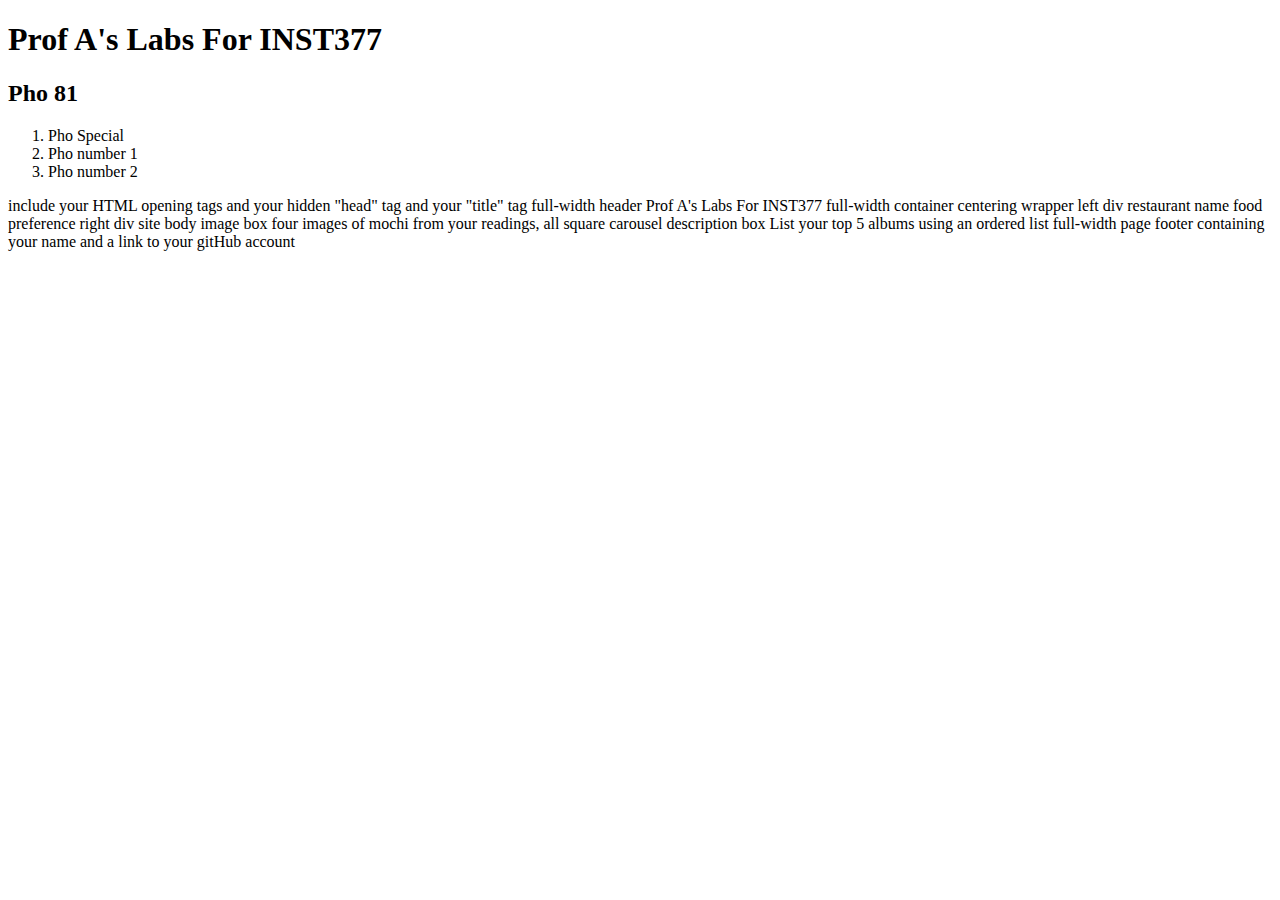
==== client/lab_1/index.html @ 05e7df49 "Update index.html" ====
<!DOCTYPE html>
<html>
  <head>
    <title></title>
  </head>
  <body>
    <h1 class="header">Prof A's Labs For INST377</h1>
    <div class="container">
      <div class="left">
        <h2>Pho 81</h2>
        <ol>
          <li>Pho Special</li>
          <li>Pho number 1</li>
          <li>Pho number 2</li>
        </ol>
      </div>
      <div class="right"></div>
    </div>
  </body>
</html>
include your HTML opening tags
and your hidden "head" tag
and your "title" tag

full-width header
Prof A's Labs For INST377

full-width container
  centering wrapper
    left div
      restaurant name
      food preference
    right div
      site body
        image box
          four images of mochi from your readings, all square
        carousel description box
          List your top 5 albums using an ordered list


full-width page footer containing your name and a link to your gitHub account
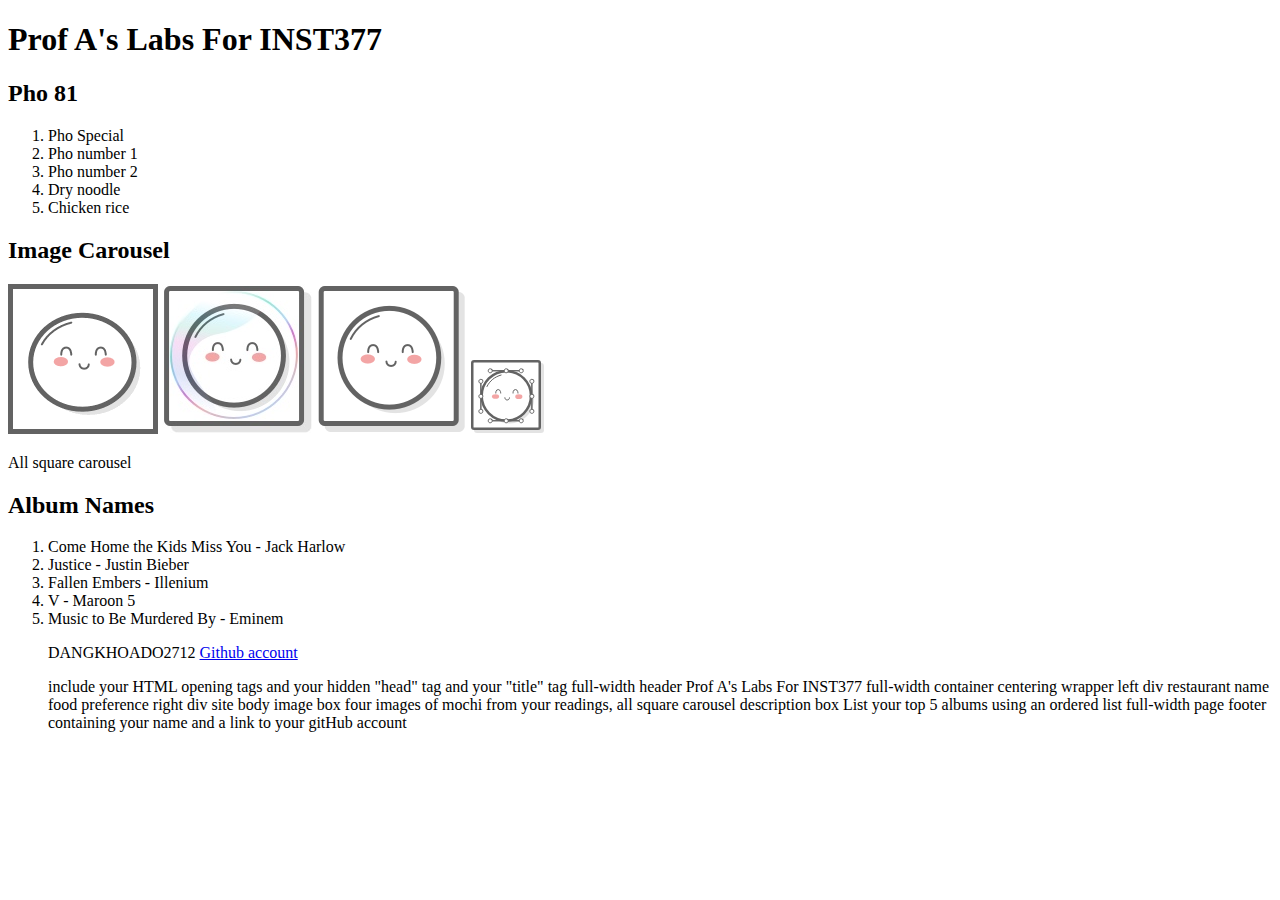
==== commit a64cc487: "new version" ====
--- a/client/lab_1/index.html
+++ b/client/lab_1/index.html
@@ -2,20 +2,39 @@
 <html>
   <head>
     <title></title>
+    <link href="style.css"> 
   </head>
   <body>
-    <h1 class="header">Prof A's Labs For INST377</h1>
-    <div class="container">
-      <div class="left">
-        <h2>Pho 81</h2>
-        <ol>
-          <li>Pho Special</li>
-          <li>Pho number 1</li>
-          <li>Pho number 2</li>
-        </ol>
-      </div>
-      <div class="right"></div>
-    </div>
+    <header>
+      <h1 class="header">Prof A's Labs For INST377</h1>
+    </header>
+    
+    <h2>Pho 81</h2>
+    <ol>
+      <li>Pho Special</li>
+      <li>Pho number 1</li>
+      <li>Pho number 2</li>
+      <li>Dry noodle</li>
+      <li>Chicken rice</li>
+    </ol>
+    <h2>Image Carousel</h2>
+    <img src="images/mochi.gif" />
+    <img src="images/mochi.jpg" />
+    <img src="images/mochi.png" />
+    <img src="images/mochi.svg" />
+    <p>All square carousel</p>
+    <h2>Album Names</h2>
+    <ol>
+      <li>Come Home the Kids Miss You - Jack Harlow</li>
+      <li>Justice - Justin Bieber</li>
+      <li>Fallen Embers - Illenium</li>
+      <li>V - Maroon 5</li>
+      <li>Music to Be Murdered By - Eminem</li>
+
+    <footer>
+      <p>DANGKHOADO2712 <a href="https://github.com/dangkhoado2712">Github account</a></p>
+    </footer>
+   
   </body>
 </html>
 include your HTML opening tags
--- a/client/lab_1/style.css
+++ b/client/lab_1/style.css
@@ -0,0 +1,12 @@
+.header {
+    width: 100%;
+}
+
+.container{
+    width: 100%;
+    margin: auto;
+}
+
+.left {
+    left: 0px;
+}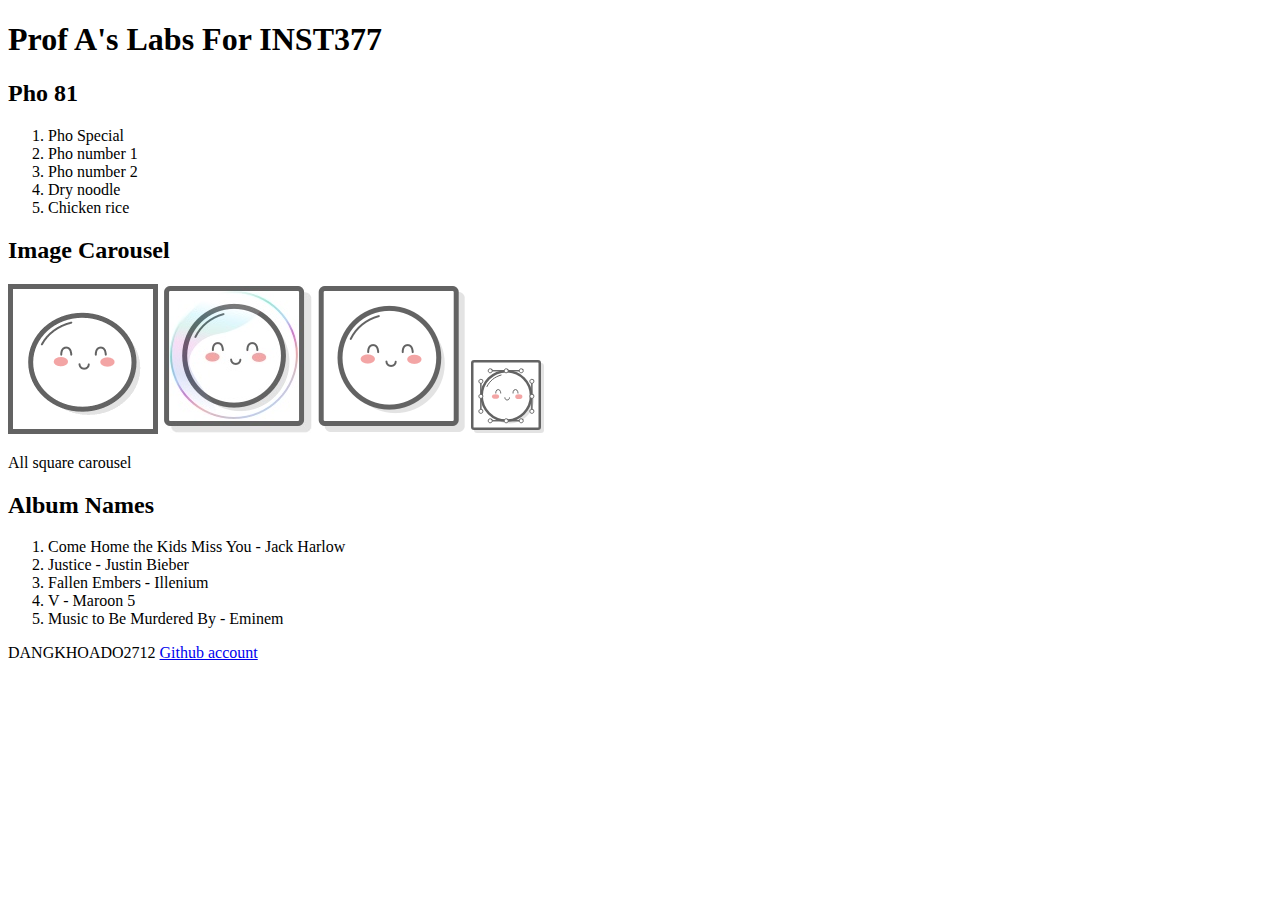
==== commit d1b41a1c: "Update index.html" ====
--- a/client/lab_1/index.html
+++ b/client/lab_1/index.html
@@ -8,8 +8,8 @@
     <header>
       <h1 class="header">Prof A's Labs For INST377</h1>
     </header>
-    
-    <h2>Pho 81</h2>
+    <div>
+      <h2>Pho 81</h2>
     <ol>
       <li>Pho Special</li>
       <li>Pho number 1</li>
@@ -17,7 +17,9 @@
       <li>Dry noodle</li>
       <li>Chicken rice</li>
     </ol>
-    <h2>Image Carousel</h2>
+    </div>
+    <div>
+      <h2>Image Carousel</h2>
     <img src="images/mochi.gif" />
     <img src="images/mochi.jpg" />
     <img src="images/mochi.png" />
@@ -30,31 +32,11 @@
       <li>Fallen Embers - Illenium</li>
       <li>V - Maroon 5</li>
       <li>Music to Be Murdered By - Eminem</li>
+    </div>
 
     <footer>
       <p>DANGKHOADO2712 <a href="https://github.com/dangkhoado2712">Github account</a></p>
     </footer>
    
   </body>
-</html>
-include your HTML opening tags
-and your hidden "head" tag
-and your "title" tag
-
-full-width header
-Prof A's Labs For INST377
-
-full-width container
-  centering wrapper
-    left div
-      restaurant name
-      food preference
-    right div
-      site body
-        image box
-          four images of mochi from your readings, all square
-        carousel description box
-          List your top 5 albums using an ordered list
-
-
-full-width page footer containing your name and a link to your gitHub account+</html>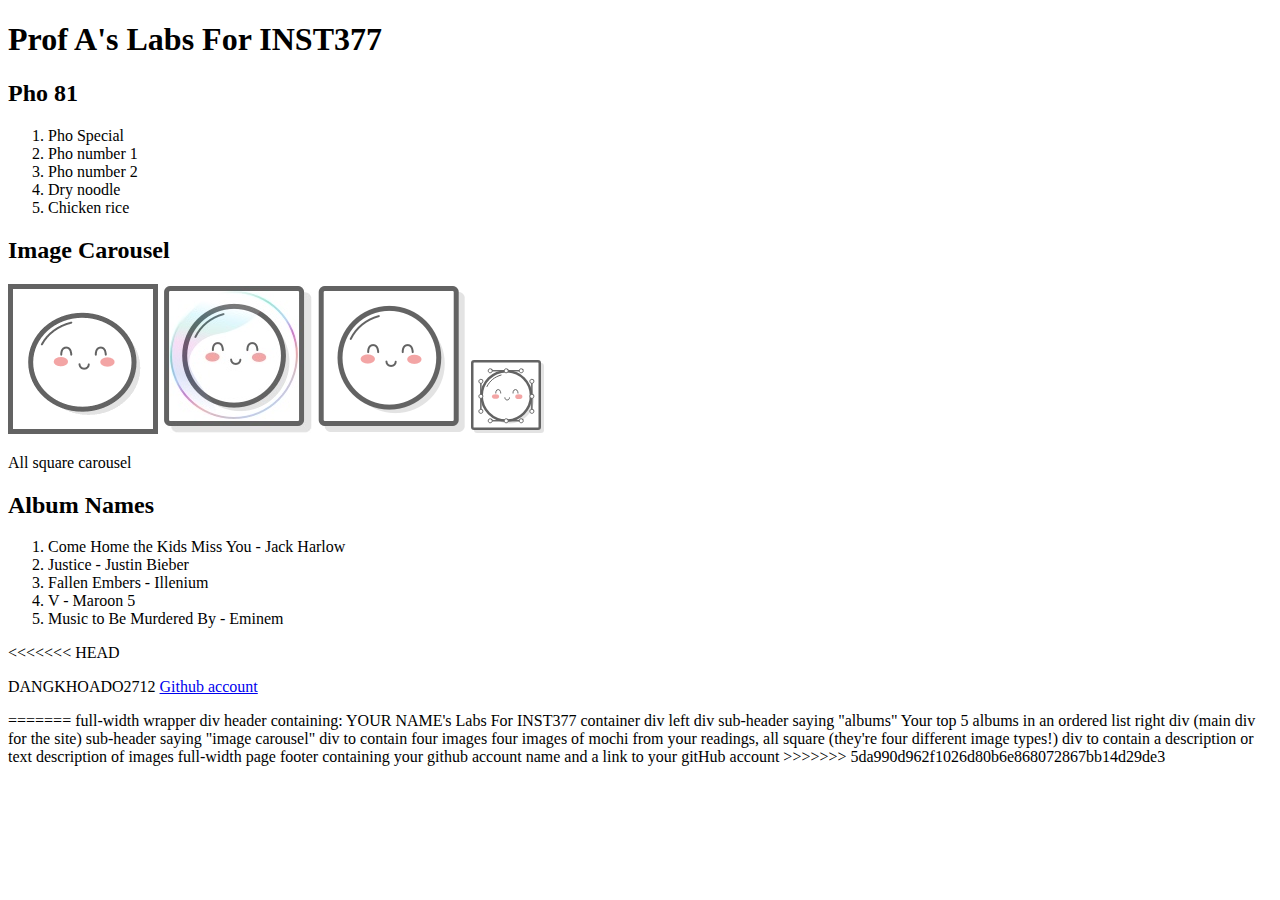
==== commit 68190f44: "Merge branch 'main' of https://github.com/UMD-INST377/INST377-Lab-Work" ====
--- a/client/lab_1/index.html
+++ b/client/lab_1/index.html
@@ -1,12 +1,11 @@
 <!DOCTYPE html>
-<html>
+<html lang="en">
   <head>
     <title></title>
-    <link href="style.css"> 
   </head>
   <body>
     <header>
-      <h1 class="header">Prof A's Labs For INST377</h1>
+      <h1>Prof A's Labs For INST377</h1>
     </header>
     <div>
       <h2>Pho 81</h2>
@@ -34,9 +33,28 @@
       <li>Music to Be Murdered By - Eminem</li>
     </div>
 
+<<<<<<< HEAD
     <footer>
-      <p>DANGKHOADO2712 <a href="https://github.com/dangkhoado2712">Github account</a></p>
+      <p>DANGKHOADO2712 <a href="https://github.com/dangkhoado2712/INST377-Lab-Work" target="_blank">Github account</a></p>
     </footer>
    
   </body>
-</html>+</html>
+=======
+
+full-width wrapper div
+  header containing: YOUR NAME's Labs For INST377
+  container div
+      left div
+        sub-header saying "albums"
+        Your top 5 albums in an ordered list
+      right div (main div for the site)
+        sub-header saying "image carousel"
+          div to contain four images
+            four images of mochi from your readings, all square (they're four different image types!)
+          div to contain a description or text
+            description of images
+
+
+full-width page footer containing your github account name and a link to your gitHub account
+>>>>>>> 5da990d962f1026d80b6e868072867bb14d29de3
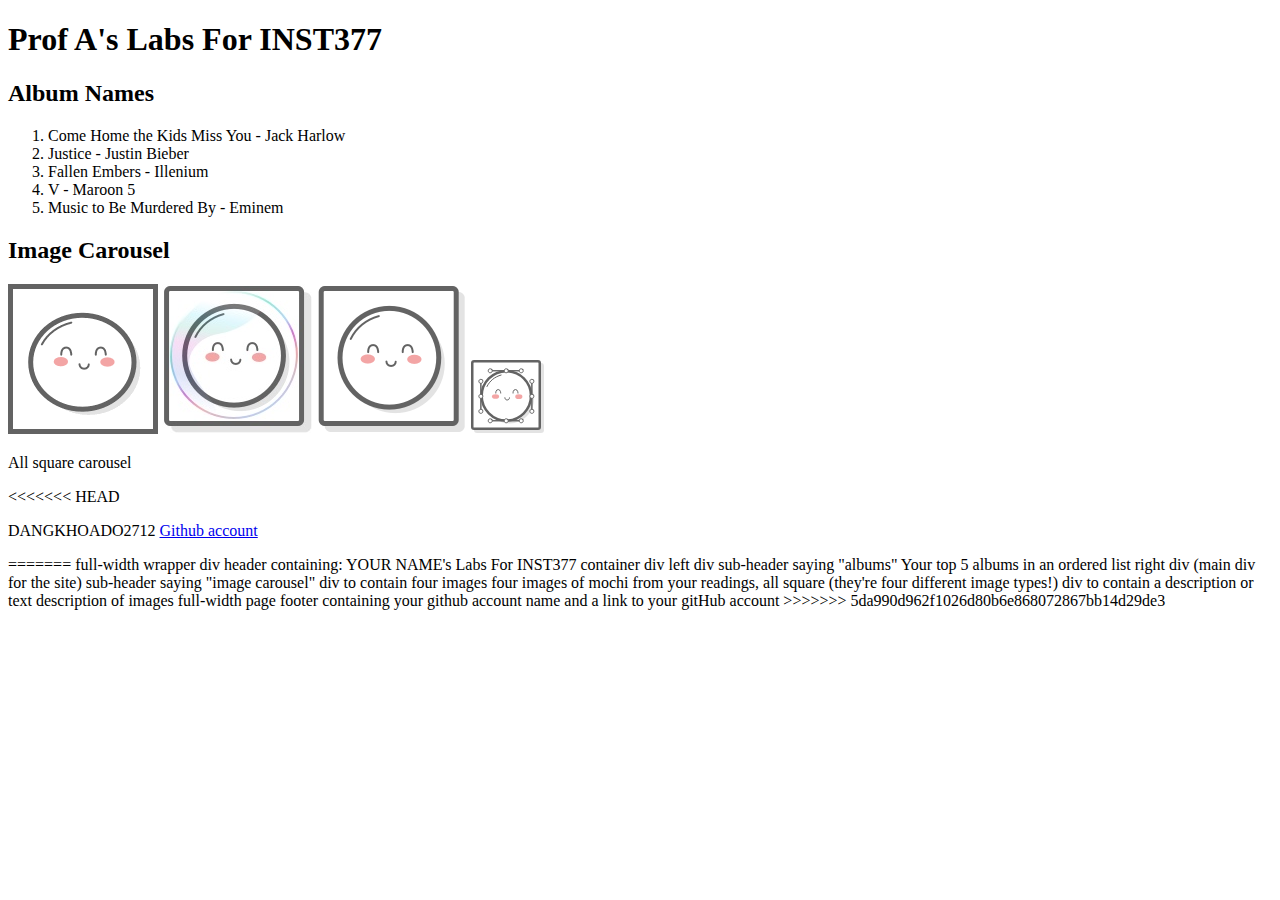
==== commit a057feae: "fix after pull from main" ====
--- a/client/lab_1/index.html
+++ b/client/lab_1/index.html
@@ -4,34 +4,33 @@
     <title></title>
   </head>
   <body>
-    <header>
-      <h1>Prof A's Labs For INST377</h1>
-    </header>
     <div>
-      <h2>Pho 81</h2>
-    <ol>
-      <li>Pho Special</li>
-      <li>Pho number 1</li>
-      <li>Pho number 2</li>
-      <li>Dry noodle</li>
-      <li>Chicken rice</li>
-    </ol>
+      <header>
+        <h1>Prof A's Labs For INST377</h1>
+      </header>
+      <div>
+        <h2>Album Names</h2>
+      <ol>
+        <li>Come Home the Kids Miss You - Jack Harlow</li>
+        <li>Justice - Justin Bieber</li>
+        <li>Fallen Embers - Illenium</li>
+        <li>V - Maroon 5</li>
+        <li>Music to Be Murdered By - Eminem</li>
+      </div>
+      <div>
+        <h2>Image Carousel</h2>
+        <div>
+          <img src="images/mochi.gif" />
+          <img src="images/mochi.jpg" />
+          <img src="images/mochi.png" />
+          <img src="images/mochi.svg" />
+        </div>
+        <div>
+          <p>All square carousel</p>
+        </div>
+      </div>
     </div>
-    <div>
-      <h2>Image Carousel</h2>
-    <img src="images/mochi.gif" />
-    <img src="images/mochi.jpg" />
-    <img src="images/mochi.png" />
-    <img src="images/mochi.svg" />
-    <p>All square carousel</p>
-    <h2>Album Names</h2>
-    <ol>
-      <li>Come Home the Kids Miss You - Jack Harlow</li>
-      <li>Justice - Justin Bieber</li>
-      <li>Fallen Embers - Illenium</li>
-      <li>V - Maroon 5</li>
-      <li>Music to Be Murdered By - Eminem</li>
-    </div>
+    
 
 <<<<<<< HEAD
     <footer>
